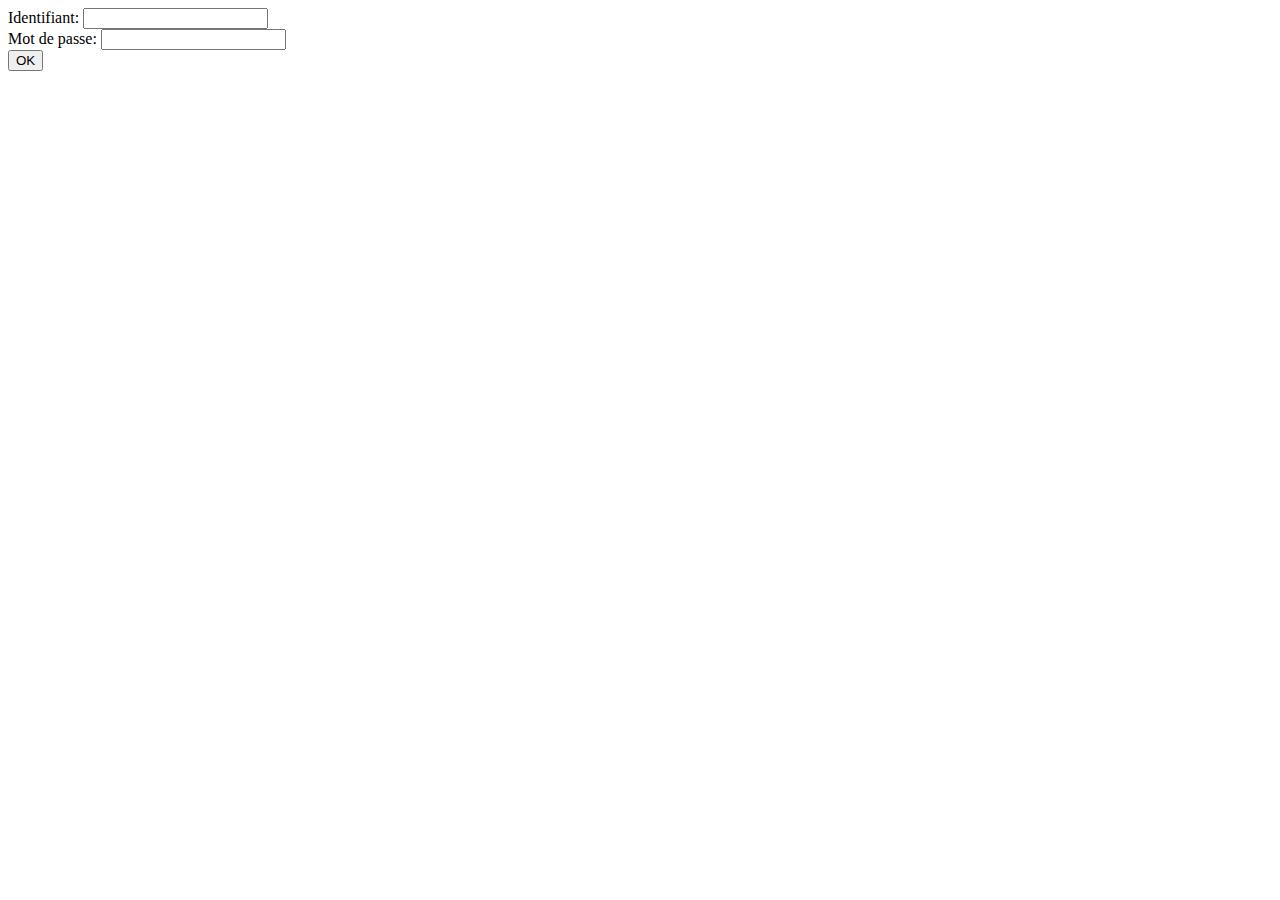
==== rendu/j04/ex02/index.html @ 42b9a22d "j04" ====
<!DOCTYPE html>
<html lang="en">
<head>
	<meta charset="UTF-8">
	<title>Create account</title> <!-- Titre important ? -->
</head>
<body>
	<form action="create.php" method="POST">
		Identifiant: <input type="text" name="login" value=""/>
		<br>
		Mot de passe: <input type="password" name="passwd" value=""/>
		<br>
		<input type="submit" name="submit" value="OK" />
	</form>
</body>
</html>
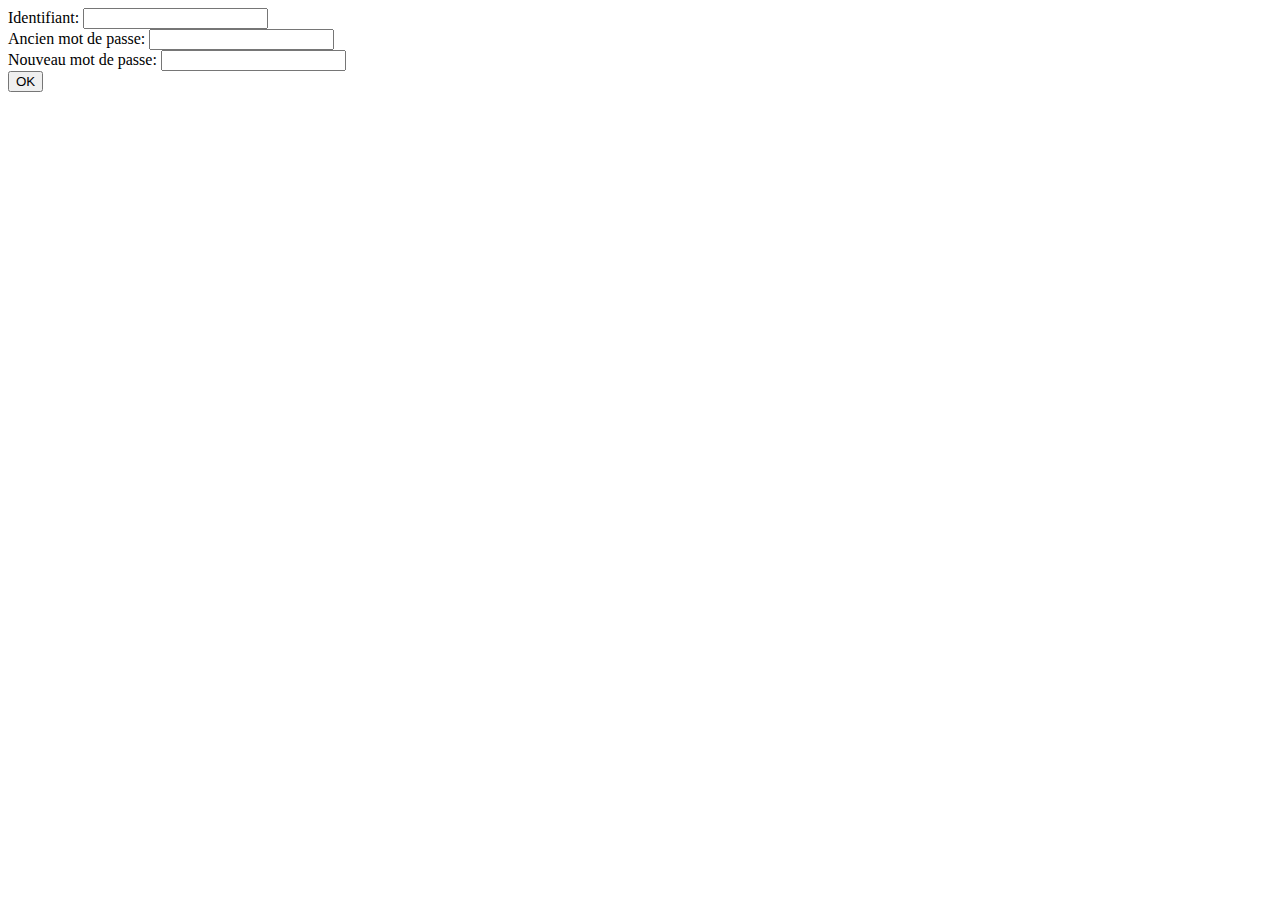
==== commit 5dd12a2f: "d04 ok" ====
--- a/rendu/j04/ex02/index.html
+++ b/rendu/j04/ex02/index.html
@@ -2,13 +2,15 @@
 <html lang="en">
 <head>
 	<meta charset="UTF-8">
-	<title>Create account</title> <!-- Titre important ? -->
+	<title>Modify account</title> <!-- Titre important ? -->
 </head>
 <body>
-	<form action="create.php" method="POST">
+	<form action="modif.php" method="POST">
 		Identifiant: <input type="text" name="login" value=""/>
 		<br>
-		Mot de passe: <input type="password" name="passwd" value=""/>
+		Ancien mot de passe: <input type="password" name="oldpw" value=""/>
+		<br>
+		Nouveau mot de passe: <input type="password" name="newpw" value=""/>
 		<br>
 		<input type="submit" name="submit" value="OK" />
 	</form>
